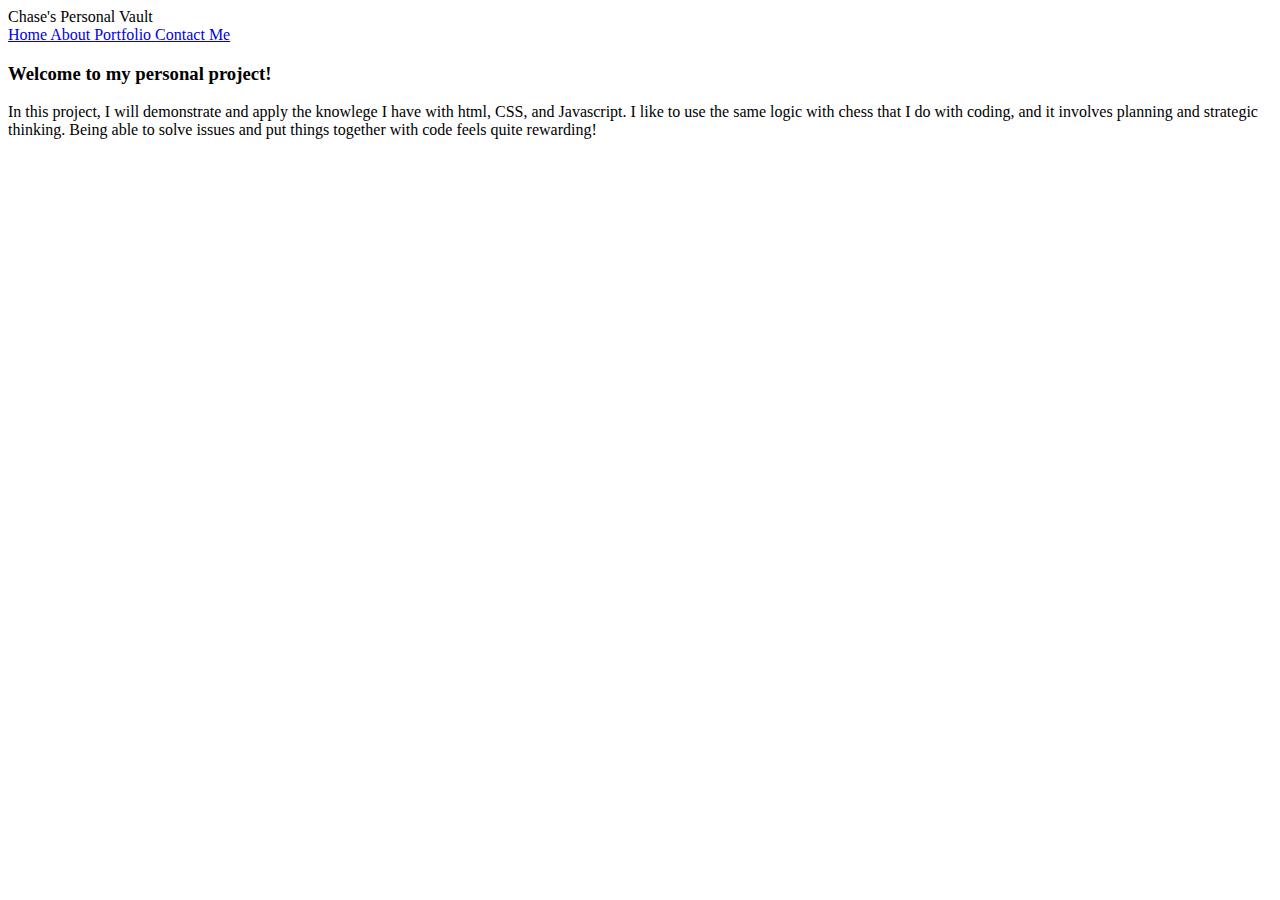
==== index.html @ 57223f44 "feat:index" ====
<!DOCTYPE html>
<html lang="en">
  <head>
    <meta charset="UTF-8" />
    <meta name="viewport" content="width=device-width, initial-scale=1.0" />
    <title>Home</title>
    <link rel="stylesheet" href="style.css"
  </head>
  <body>
    <!-- I will be adding a header to the personal website and will create a nav bar with the nav element placed below the header tag. 
    I will then use anchor tag to add all the nav bar links and will later style them with CSS -->
    <header>Chase's Personal Vault</header>
    <nav>
      <a href="index.html"> Home </a>

      <a href="about.html"> About </a>

      <a href="portfolio.html"> Portfolio </a>

      <a href="contact.html"> Contact Me </a>
    </nav>
    <!-- On this commit, I will be creating the following semantic elements 
        within the home page: main, article, 2 sections with classes for styling, 1 for an image, and 1 for the 
    text content -->

    <main>
      <article>
        <section class="section1">
          <!-- <img src="./public/download.png" -->
        </section>

        <section class="section2">
          <h3>Welcome to my personal project!</h3>
          <p>
            In this project, I will demonstrate and apply the knowlege I have
            with html, CSS, and Javascript. I like to use the same logic with
            chess that I do with coding, and it involves planning and strategic
            thinking. Being able to solve issues and put things together with
            code feels quite rewarding!
          </p>
        </section>
      </article>
    </main>
  </body>
</html>
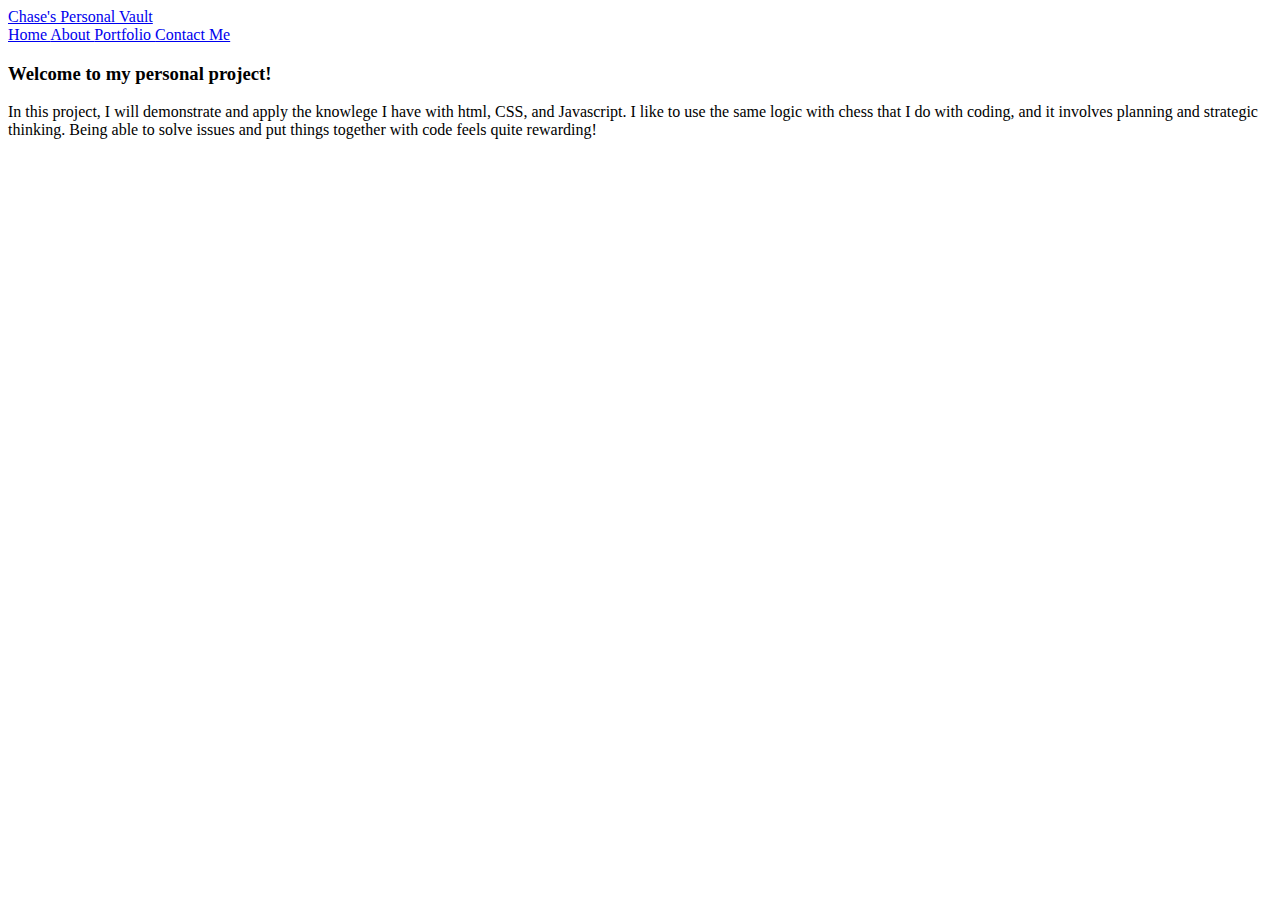
==== commit 1ebef3ff: "feat:navbar change" ====
--- a/index.html
+++ b/index.html
@@ -9,7 +9,9 @@
   <body>
     <!-- I will be adding a header to the personal website and will create a nav bar with the nav element placed below the header tag. 
     I will then use anchor tag to add all the nav bar links and will later style them with CSS -->
-    <header>Chase's Personal Vault</header>
+    <a href="index.html">
+      <header>Chase's Personal Vault</header>
+    </a>
     <nav>
       <a href="index.html"> Home </a>
 
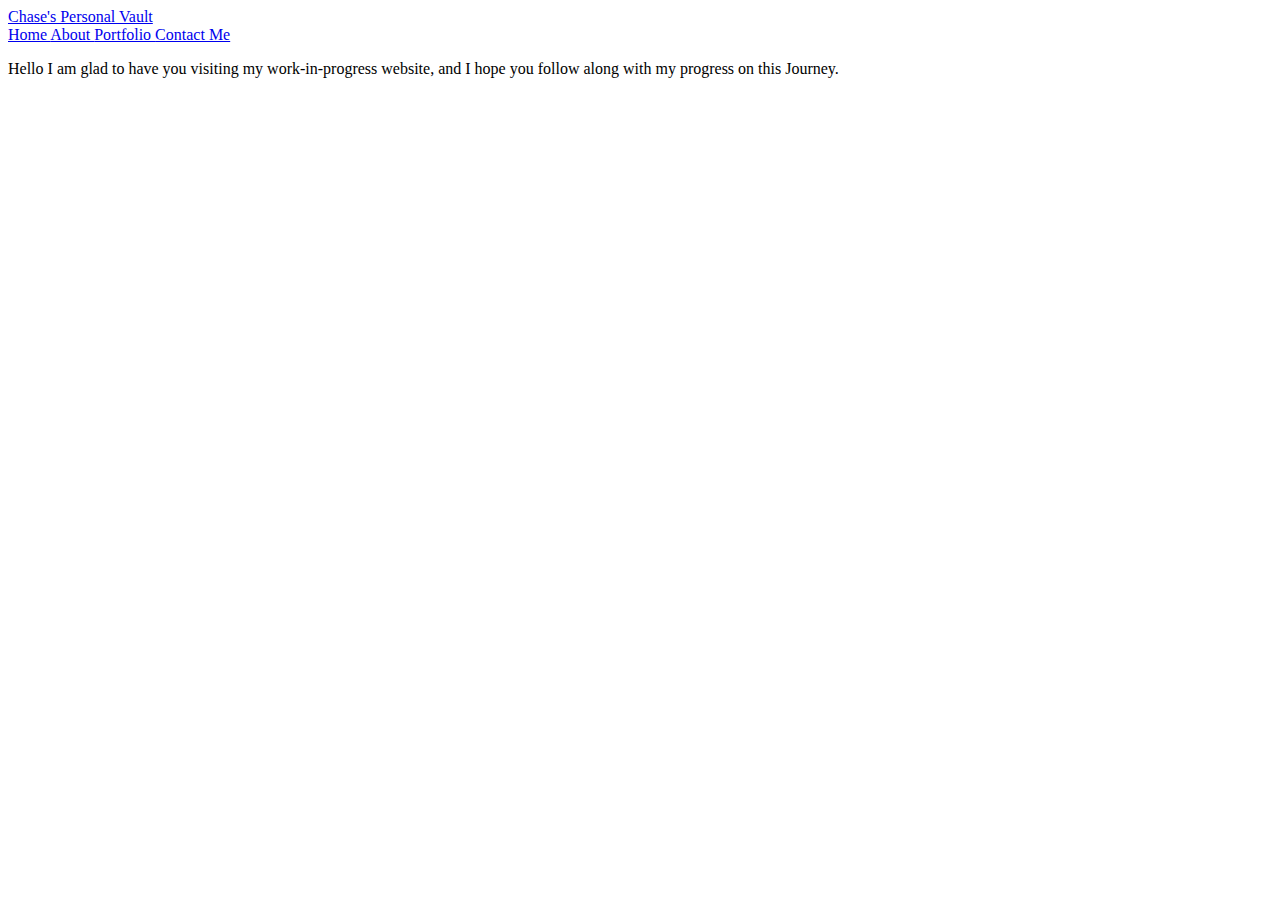
==== commit d6646c36: "feat: header changed to link" ====
--- a/index.html
+++ b/index.html
@@ -32,14 +32,13 @@
         </section>
 
         <section class="section2">
-          <h3>Welcome to my personal project!</h3>
           <p>
-            In this project, I will demonstrate and apply the knowlege I have
-            with html, CSS, and Javascript. I like to use the same logic with
-            chess that I do with coding, and it involves planning and strategic
-            thinking. Being able to solve issues and put things together with
-            code feels quite rewarding!
+            Hello I am glad to have you visiting my work-in-progress website,
+            and I hope you follow along with my progress on this Journey.
           </p>
+          <p></p>
+          <p></p>
+          <p></p>
         </section>
       </article>
     </main>
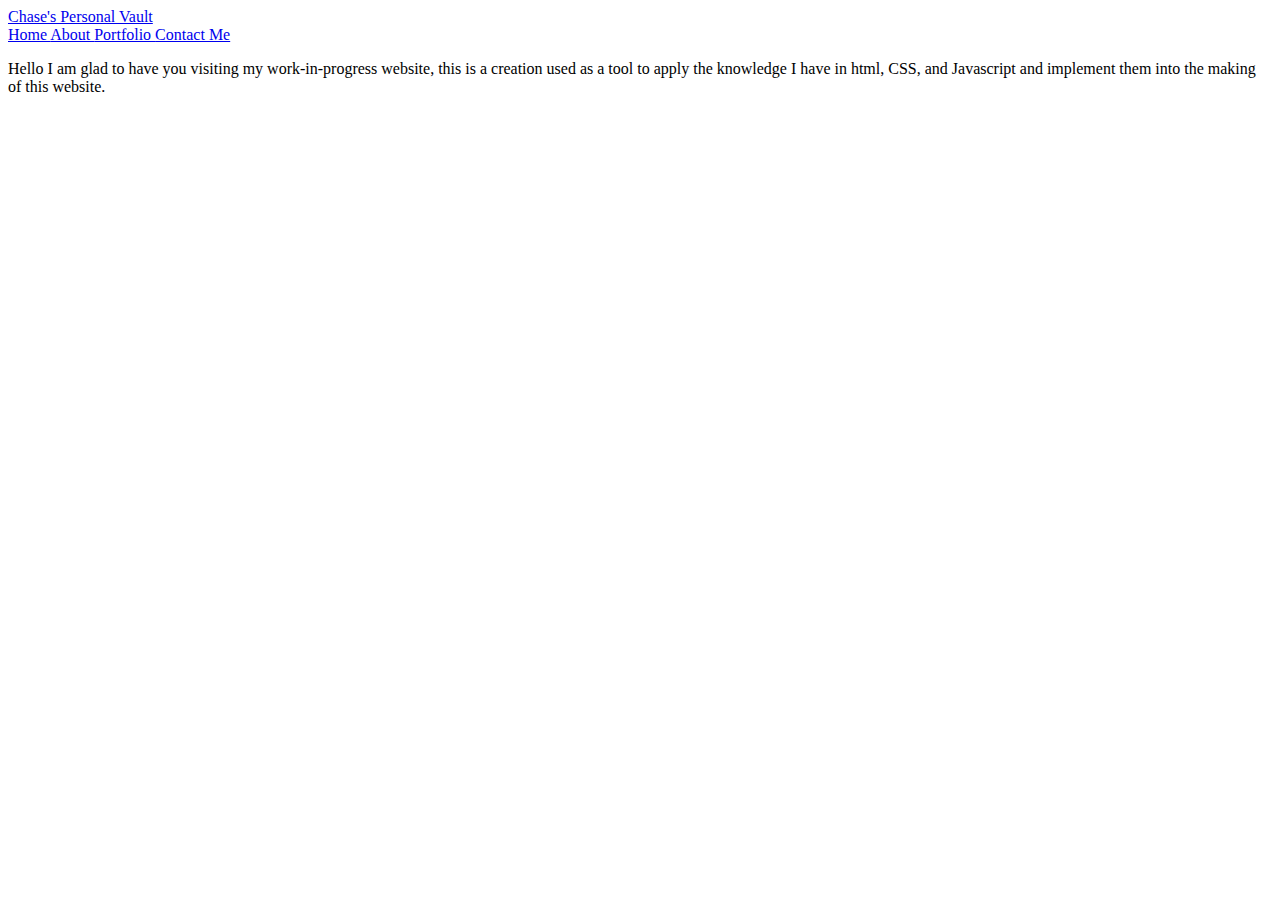
==== commit 4377faa4: "feat: index update" ====
--- a/index.html
+++ b/index.html
@@ -34,11 +34,10 @@
         <section class="section2">
           <p>
             Hello I am glad to have you visiting my work-in-progress website,
-            and I hope you follow along with my progress on this Journey.
+            this is a creation used as a tool to apply the knowledge I have in
+            html, CSS, and Javascript and implement them into the making of this
+            website.
           </p>
-          <p></p>
-          <p></p>
-          <p></p>
         </section>
       </article>
     </main>
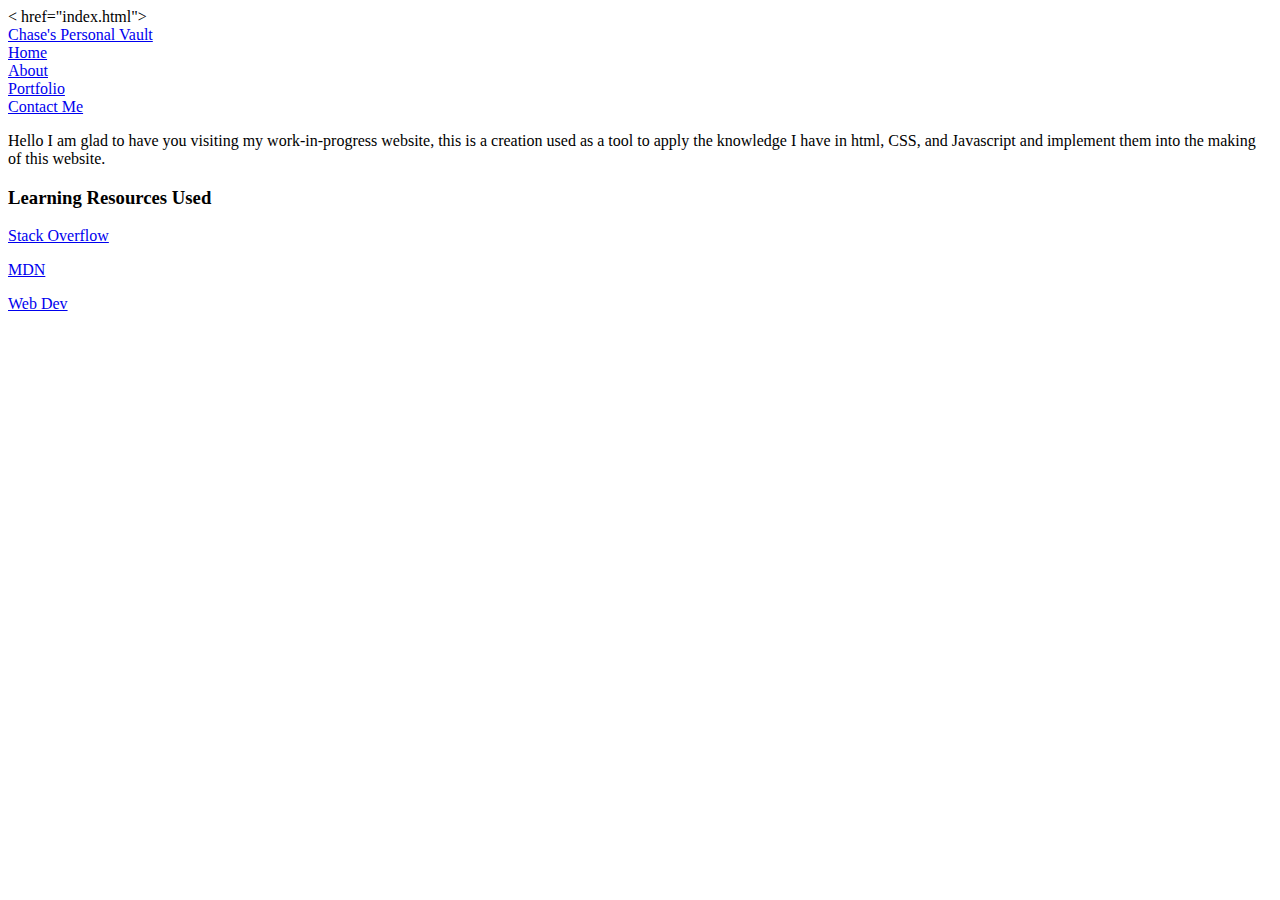
==== commit e4acf3eb: "update: navbar improved" ====
--- a/index.html
+++ b/index.html
@@ -9,37 +9,71 @@
   <body>
     <!-- I will be adding a header to the personal website and will create a nav bar with the nav element placed below the header tag. 
     I will then use anchor tag to add all the nav bar links and will later style them with CSS -->
-    <a href="index.html">
-      <header>Chase's Personal Vault</header>
-    </a>
-    <nav>
-      <a href="index.html"> Home </a>
+    <div class="container2">
+      < href="index.html">
+      <header>
+        <a href="index.html">Chase's Personal Vault</a>
+      </header>
 
-      <a href="about.html"> About </a>
+      <nav class="navbar">
+        <div class="div1">
+          <a href="index.html"> Home </a>
+        </div>
 
-      <a href="portfolio.html"> Portfolio </a>
+        <div class="div1">
+          <a href="about.html"> About </a>
+        </div>
 
-      <a href="contact.html"> Contact Me </a>
-    </nav>
+        <div class="div1">
+          <a href="portfolio.html"> Portfolio </a>
+        </div>
+
+        <div class="div1">
+          <a href="contact.html"> Contact Me </a>
+        </div>
+      </nav>
+    </div>
     <!-- On this commit, I will be creating the following semantic elements 
         within the home page: main, article, 2 sections with classes for styling, 1 for an image, and 1 for the 
     text content -->
 
     <main>
-      <article>
-        <section class="section1">
-          <!-- <img src="./public/download.png" -->
-        </section>
+      <div class="container1">
+        <article>
+          <section class="section1">
+            <!-- <img src="./public/download.png" -->
+          </section>
 
-        <section class="section2">
-          <p>
-            Hello I am glad to have you visiting my work-in-progress website,
-            this is a creation used as a tool to apply the knowledge I have in
-            html, CSS, and Javascript and implement them into the making of this
-            website.
-          </p>
-        </section>
-      </article>
+          <section class="section2">
+            <p>
+              Hello I am glad to have you visiting my work-in-progress website,
+              this is a creation used as a tool to apply the knowledge I have in
+              html, CSS, and Javascript and implement them into the making of
+              this website.
+            </p>
+          </section>
+        </article>
+
+        <article class="sidebar">
+          <section class="sidebar-section">
+            <h3>Learning Resources Used</h3>
+            <p>
+              <a href="https://stackoverflow.com/questions" class="links"
+                >Stack Overflow</a
+              >
+            </p>
+            <p>
+              <a href="https://developer.mozilla.org/en-US/" class="links"
+                >MDN</a
+              >
+            </p>
+            <p>
+              <a href="https://web.dev/" class="links">Web Dev</a>
+            </p>
+          </section>
+        </article>
+      </div>
+      <!-- the div class is for the flexbox container I will be implementing as a feature.-->
     </main>
   </body>
 </html>
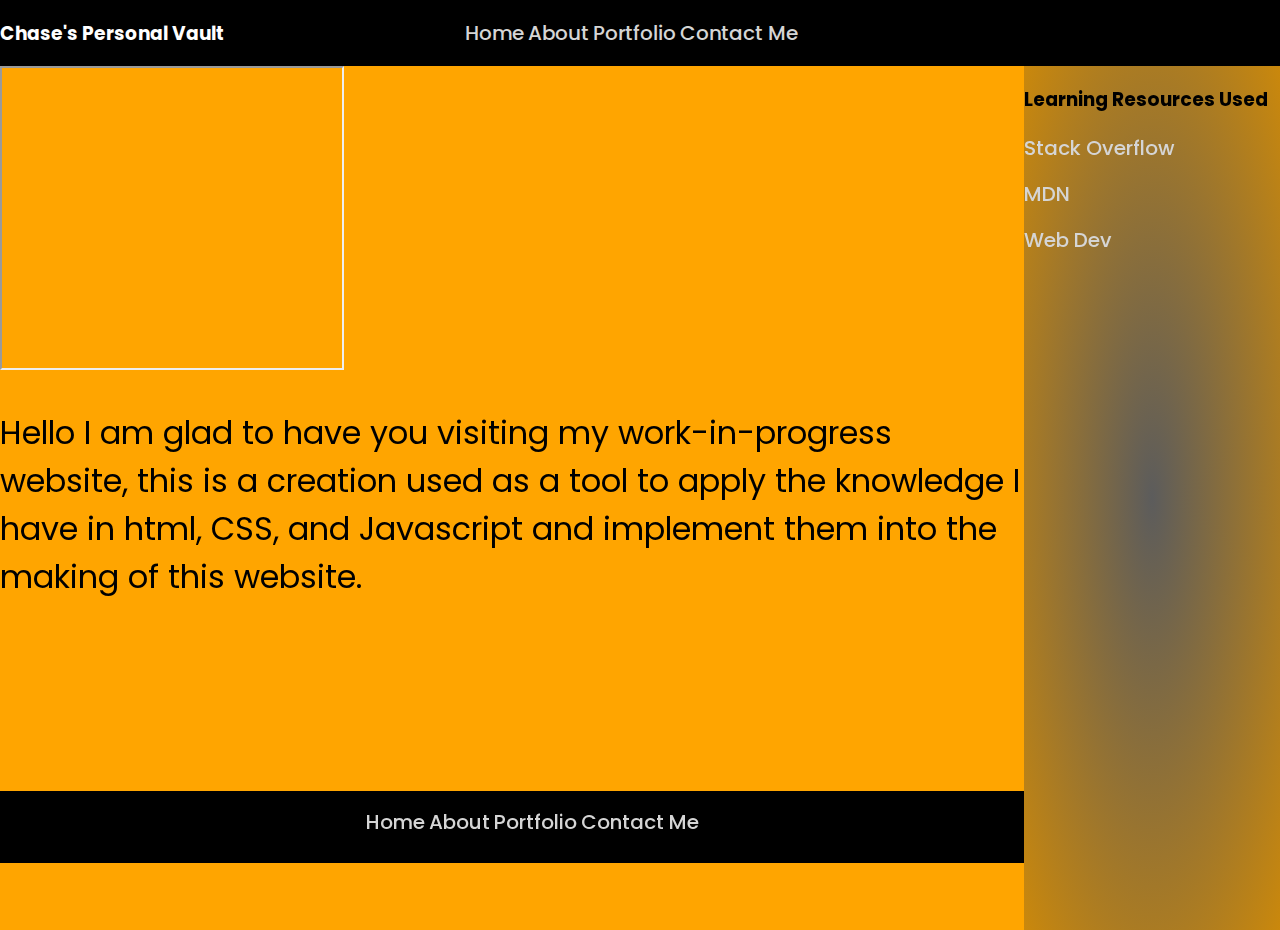
==== commit e642bf8c: "feat: css styling for navbar, main content, and sidebar.  Fix: html code working now" ====
--- a/index.html
+++ b/index.html
@@ -5,56 +5,47 @@
     <meta name="viewport" content="width=device-width, initial-scale=1.0" />
     <title>Home</title>
     <link rel="stylesheet" href="style.css"
+    <script src="javascript.js"></script>
   </head>
   <body>
     <!-- I will be adding a header to the personal website and will create a nav bar with the nav element placed below the header tag. 
     I will then use anchor tag to add all the nav bar links and will later style them with CSS -->
-    <div class="container2">
-      < href="index.html">
+    <div class="flexbox">
       <header>
-        <a href="index.html">Chase's Personal Vault</a>
-      </header>
+        <h3 class=".logo">Chase's Personal Vault</h3>
+          
+        
+        <nav class="navbar">
+        <ul class="page-links">
 
-      <nav class="navbar">
-        <div class="div1">
+          <li>
           <a href="index.html"> Home </a>
-        </div>
+        </li>
 
-        <div class="div1">
+        <li>
           <a href="about.html"> About </a>
-        </div>
+        </li>
 
-        <div class="div1">
+        <li>
           <a href="portfolio.html"> Portfolio </a>
-        </div>
+        </li>
 
-        <div class="div1">
+        <li>
           <a href="contact.html"> Contact Me </a>
-        </div>
-      </nav>
-    </div>
-    <!-- On this commit, I will be creating the following semantic elements 
+        </li>
+      
+      </nav> 
+    </header>
+
+      <!-- On this commit, I will be creating the following semantic elements 
         within the home page: main, article, 2 sections with classes for styling, 1 for an image, and 1 for the 
     text content -->
 
-    <main>
-      <div class="container1">
-        <article>
-          <section class="section1">
-            <!-- <img src="./public/download.png" -->
-          </section>
-
-          <section class="section2">
-            <p>
-              Hello I am glad to have you visiting my work-in-progress website,
-              this is a creation used as a tool to apply the knowledge I have in
-              html, CSS, and Javascript and implement them into the making of
-              this website.
-            </p>
-          </section>
-        </article>
-
-        <article class="sidebar">
+      <main>
+        <!-- Sidebar -->
+        <aside class="sidebar">
+          
+          
           <section class="sidebar-section">
             <h3>Learning Resources Used</h3>
             <p>
@@ -71,9 +62,53 @@
               <a href="https://web.dev/" class="links">Web Dev</a>
             </p>
           </section>
-        </article>
-      </div>
+        </aside>
+
+        <!-- Main Text Body  -->
+        <article class="home-text-body">
+          <section class="image-section">
+            <iframe src="https://drive.google.com/file/d/194pv-kspGbUKElViaOSG5h42EQBqViYW/preview" width="340" height="300" allow="autoplay"></iframe>
+
+             
+          </section>
+          
+          <section class="section1">
+            <p>
+              Hello I am glad to have you visiting my work-in-progress website,
+              this is a creation used as a tool to apply the knowledge I have in
+              html, CSS, and Javascript and implement them into the making of
+              this website.
+            </p>
+          </section>
+
+    
+   <footer> 
+   <nav class="navbar">
+        <ul class="page-links">
+
+          <li>
+          <a href="index.html"> Home </a>
+        </li>
+
+        <li>
+          <a href="about.html"> About </a>
+        </li>
+
+        <li>
+          <a href="portfolio.html"> Portfolio </a>
+        </li>
+
+        <li>
+          <a href="contact.html"> Contact Me </a>
+        </li>
+      
+      </nav> 
+    </footer>    
+  
+  
+  </article>
+      </main>
       <!-- the div class is for the flexbox container I will be implementing as a feature.-->
-    </main>
+    </div>
   </body>
 </html>
--- a/style.css
+++ b/style.css
@@ -0,0 +1,133 @@
+@import url("https://fonts.googleapis.com/css2?family=Poppins:wght@200&display=swap");
+
+html,
+body {
+  margin: 0;
+  height: 100vh;
+  font-family: "Poppins", sans-serif;
+  background-color: rgb(223, 223, 252);
+  padding: 0;
+}
+/* this is the flexbox parent of header and main */
+.flexbox {
+  display: flex;
+  flex-direction: column;
+  height: 100%;
+}
+
+/* this is the flexbox parent of article and sidebar f */
+main {
+  display: flex;
+  flex-direction: row-reverse;
+  flex-wrap: none;
+  justify-content: center;
+}
+
+.home-text-body {
+  display: flex;
+  flex-direction: column;
+}
+
+.about-text-body {
+  display: flex;
+  flex-direction: column;
+}
+
+.contact-text-body {
+  display: flex;
+  flex-direction: column;
+}
+
+.portfolio-text-body {
+  display: flex;
+  flex-direction: column;
+}
+
+/* this is the parent flexbox of an image section, 
+section1 which is the main text, and the footer */
+article {
+  width: 80vw;
+  background-color: orange;
+  /* height: 37vh; */
+  display: flex;
+  flex-direction: column;
+}
+
+/* main text */
+.section1 {
+  background-color: orange;
+  width: 80vw;
+  height: 75vh;
+}
+/* footer */
+footer {
+  height: 8vh;
+  width: 80vw;
+  background-color: black;
+}
+
+/* sidebar */
+aside {
+  width: 20vw;
+  height: 96vh;
+  background-image: radial-gradient(rgb(92, 92, 92), rgb(202, 136, 12));
+}
+
+/* header */
+header {
+  display: flex;
+
+  justify-content: flex-start;
+  align-items: center;
+  height: 8vh;
+  width: 100vw;
+  background-color: black;
+  color: white;
+  gap: 200px;
+  /* padding: 0.5vh 10%; */
+}
+
+/* height for header is 10vh.  
+  height for aside is 100vh
+  height for main content is 80vh
+  height for footer is 10vh */
+
+nav {
+  display: flex;
+  flex-direction: row;
+  justify-content: center;
+  align-items: center;
+}
+
+li,
+a {
+  color: rgb(213, 213, 213);
+  font-size: 20px;
+  text-decoration: none;
+  font-weight: 500;
+}
+
+.page-links li {
+  display: inline-block;
+}
+
+a:hover {
+  color: white;
+}
+
+.section1 {
+  font-size: 32px;
+  height: 46vh;
+}
+
+.section-contact {
+  height: 80vh;
+}
+
+.image-section {
+  /* height: 50vh; */
+}
+
+.section2 {
+  height: 88vh;
+}
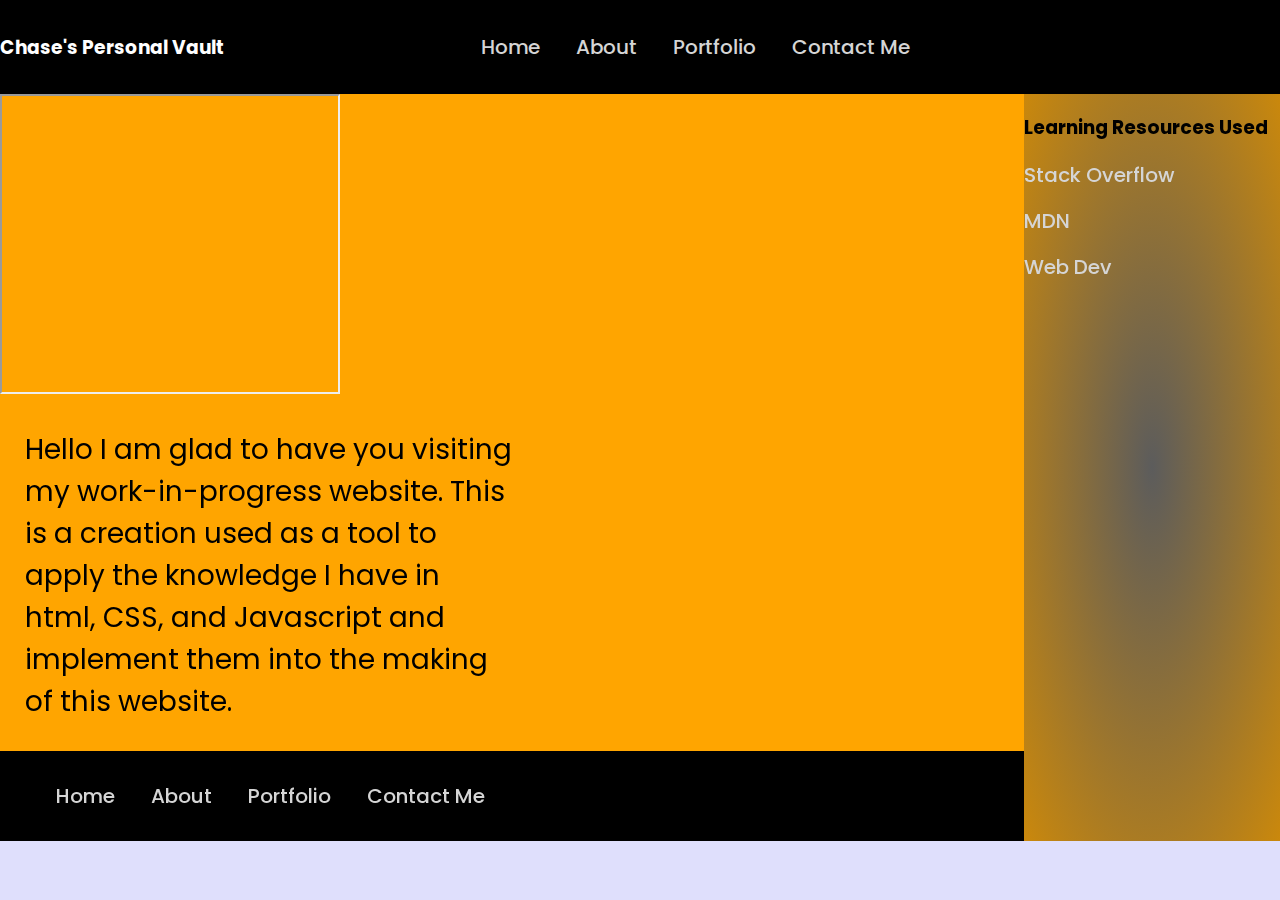
==== commit f0493ced: "update: styles implemented" ====
--- a/index.html
+++ b/index.html
@@ -73,9 +73,9 @@
           </section>
           
           <section class="section1">
-            <p>
-              Hello I am glad to have you visiting my work-in-progress website,
-              this is a creation used as a tool to apply the knowledge I have in
+            <p id="paragraph-section1">
+              Hello I am glad to have you visiting my work-in-progress website.
+              This is a creation used as a tool to apply the knowledge I have in
               html, CSS, and Javascript and implement them into the making of
               this website.
             </p>
--- a/style.css
+++ b/style.css
@@ -1,19 +1,17 @@
 @import url("https://fonts.googleapis.com/css2?family=Poppins:wght@200&display=swap");
 
+* {
+  box-sizing: border-box;
+}
 html,
 body {
   margin: 0;
-  height: 100vh;
+  height: 100%;
   font-family: "Poppins", sans-serif;
   background-color: rgb(223, 223, 252);
   padding: 0;
 }
 /* this is the flexbox parent of header and main */
-.flexbox {
-  display: flex;
-  flex-direction: column;
-  height: 100%;
-}
 
 /* this is the flexbox parent of article and sidebar f */
 main {
@@ -21,8 +19,95 @@
   flex-direction: row-reverse;
   flex-wrap: none;
   justify-content: center;
+  margin: 0;
+  padding: 0;
+}
+article {
+  width: 80%;
+  background-color: orange;
+  height: 100%;
+  display: flex;
+  flex-direction: column;
+  min-height: 0;
+  flex-grow: 1;
+}
+footer {
+  height: 12vh;
+  width: 80vw;
+  background-color: black;
 }
 
+/* sidebar */
+aside {
+  width: 20vw;
+  flex-basis: 95vh;
+  flex-grow: 1;
+  background-image: radial-gradient(rgb(92, 92, 92), rgb(202, 136, 12));
+}
+
+/* header */
+header {
+  display: flex;
+
+  justify-content: flex-start;
+  align-items: center;
+  height: 8%;
+  width: 100vw;
+  background-color: black;
+  color: white;
+  gap: 200px;
+  /* padding: 0.5vh 10%; */
+}
+
+/* height for header is 10vh.  
+  height for aside is 100vh
+  height for main content is 80vh
+  height for footer is 10vh */
+
+nav {
+  display: flex;
+  flex-direction: row;
+  justify-content: center;
+  align-items: center;
+  flex-wrap: none;
+}
+h3 {
+  text-wrap: nowrap;
+  /* padding-left: 1rem; */
+}
+li,
+a {
+  color: rgb(213, 213, 213);
+  font-size: 20px;
+  text-decoration: none;
+  font-weight: 500;
+}
+
+footer {
+  display: flex;
+  flex-direction: row;
+  height: 10vh;
+}
+.navbar ul {
+  text-wrap: nowrap;
+}
+.navbar li a {
+  display: block;
+  padding: 1rem;
+}
+
+#paragraph-section1 {
+  min-height: 0;
+  max-height: 30%;
+}
+
+.flexbox {
+  display: flex;
+  flex-direction: column;
+  flex-basis: 100%;
+  flex-grow: 1;
+  margin: 0;
+}
 .home-text-body {
   display: flex;
   flex-direction: column;
@@ -45,89 +130,68 @@
 
 /* this is the parent flexbox of an image section, 
 section1 which is the main text, and the footer */
-article {
-  width: 80vw;
-  background-color: orange;
-  /* height: 37vh; */
-  display: flex;
-  flex-direction: column;
-}
 
 /* main text */
 .section1 {
   background-color: orange;
   width: 80vw;
-  height: 75vh;
+  flex-basis: 100%;
+  flex-shrink: 1;
 }
 /* footer */
-footer {
-  height: 8vh;
-  width: 80vw;
-  background-color: black;
-}
-
-/* sidebar */
-aside {
-  width: 20vw;
-  height: 96vh;
-  background-image: radial-gradient(rgb(92, 92, 92), rgb(202, 136, 12));
-}
-
-/* header */
-header {
-  display: flex;
-
-  justify-content: flex-start;
-  align-items: center;
-  height: 8vh;
-  width: 100vw;
-  background-color: black;
-  color: white;
-  gap: 200px;
-  /* padding: 0.5vh 10%; */
-}
-
-/* height for header is 10vh.  
-  height for aside is 100vh
-  height for main content is 80vh
-  height for footer is 10vh */
-
-nav {
-  display: flex;
-  flex-direction: row;
-  justify-content: center;
-  align-items: center;
-}
-
-li,
-a {
-  color: rgb(213, 213, 213);
-  font-size: 20px;
-  text-decoration: none;
-  font-weight: 500;
-}
 
 .page-links li {
   display: inline-block;
 }
 
-a:hover {
+.navbar li a:hover {
   color: white;
+  background-color: lightgrey;
+  padding: 1rem;
 }
-
+.navbar li {
+  height: 100%;
+}
 .section1 {
-  font-size: 32px;
-  height: 46vh;
+  font-size: 28px;
+  height: 46%;
+  padding-left: 25px;
+  width: 50%;
 }
 
 .section-contact {
   height: 80vh;
 }
 
-.image-section {
-  /* height: 50vh; */
-}
+/*  .image-section {
+  /* height: 50vh; 
+}  */
 
 .section2 {
   height: 88vh;
 }
+
+@media all and (max-height: 650px) {
+  .section1 {
+    font-size: 15px;
+  }
+}
+
+@media all and (max-width: 780px) {
+  a {
+    font-size: 13px;
+  }
+
+  .navbar ul {
+    flex-wrap: nowrap;
+    display: flex;
+    flex-direction: row;
+    text-wrap: nowrap;
+  }
+}
+
+@media all and (max-height: 601px) {
+  h3 {
+    text-wrap: nowrap;
+  }
+}
